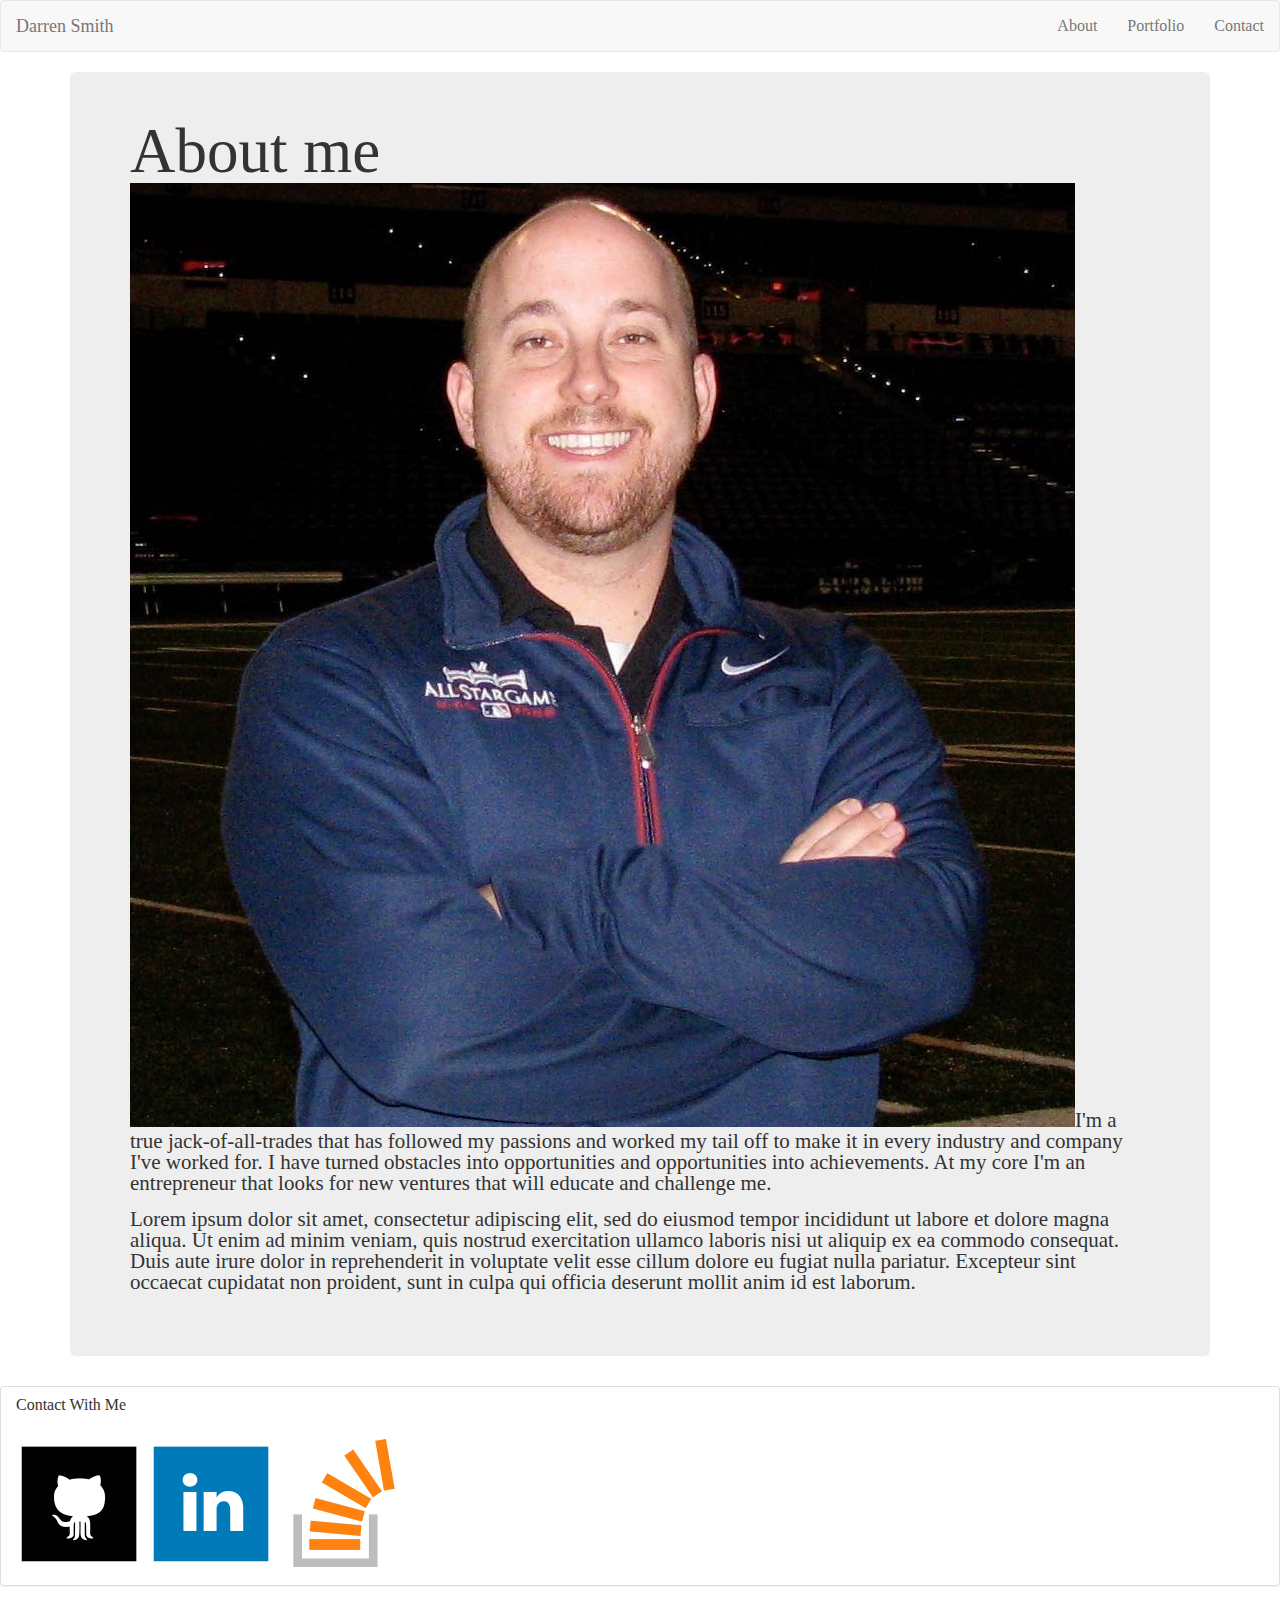
==== index.html @ b82e4230 "updates to all three pages" ====
<!DOCTYPE html>
<!--[if lt IE 7]>      <html class="no-js lt-ie9 lt-ie8 lt-ie7"> <![endif]-->
<!--[if IE 7]>         <html class="no-js lt-ie9 lt-ie8"> <![endif]-->
<!--[if IE 8]>         <html class="no-js lt-ie9"> <![endif]-->
<!--[if gt IE 8]><!-->
<html class="no-js">
<!--<![endif]-->

<head>
    <meta charset="utf-8">
    <meta http-equiv="X-UA-Compatible" content="IE=edge">
    <title>Bootstrap Portfolio</title>
    <meta name="description" content="">
    <meta name="viewport" content="width=device-width, initial-scale=1">
    <link rel="stylesheet" href="https://maxcdn.bootstrapcdn.com/bootstrap/3.3.7/css/bootstrap.min.css" integrity="sha384-BVYiiSIFeK1dGmJRAkycuHAHRg32OmUcww7on3RYdg4Va+PmSTsz/K68vbdEjh4u"
        crossorigin="anonymous">
    <link rel="stylesheet" href="assets/css/reset.css">
    <link rel="stylesheet" href="assets/css/style.css">
</head>

<body>
    <nav class="navbar navbar-default">
        <div class="container-fluid">
            <!-- Brand and toggle get grouped for better mobile display -->
            <div class="navbar-header">
                <button type="button" class="navbar-toggle collapsed" data-toggle="collapse" data-target="#bs-example-navbar-collapse-1"
                    aria-expanded="false">
                    <span class="sr-only">Toggle navigation</span>
                    <span class="icon-bar"></span>
                    <span class="icon-bar"></span>
                    <span class="icon-bar"></span>
                </button>
                <a class="navbar-brand" href="#">Darren Smith</a>
            </div>

            <ul class="nav navbar-nav navbar-right">
                <li>
                    <a href="index.html">About</a>
                </li>
                <li>
                    <a href="portfolio.html">Portfolio</a>
                </li>
                <li>
                    <a href="contact.html">Contact</a>
                </li>
            </ul>
        </div>
    </nav>

    <div class="main-content">
        <div class="container content">
            <div class=".col-xs-12 .col-md-8">
                <div class="jumbotron">
                    <h1>About me</h1>
                    <div class="long-line"></div>
                    <p class="intro-para">
                        <img class="profile-pic" src="assets/images/Darren-Smith-Profile-Pic.jpg" alt="Darren Smith">I'm a true jack-of-all-trades that has followed my passions and worked my tail off to make it in
                        every industry and company I've worked for. I have turned obstacles into opportunities and opportunities
                        into achievements. At my core I'm an entrepreneur that looks for new ventures that will educate and
                        challenge me.</p>
                    <p class="intro-para">Lorem ipsum dolor sit amet, consectetur adipiscing elit, sed do eiusmod tempor incididunt ut labore et
                        dolore magna aliqua. Ut enim ad minim veniam, quis nostrud exercitation ullamco laboris nisi ut aliquip
                        ex ea commodo consequat. Duis aute irure dolor in reprehenderit in voluptate velit esse cillum dolore
                        eu fugiat nulla pariatur. Excepteur sint occaecat cupidatat non proident, sunt in culpa qui officia
                        deserunt mollit anim id est laborum.</p>
                </div>
            </div>
        </div>

        <div class="panel panel-default">
            <div class=".col-xs-6 .col-md-4">
                <div class="panel-heading">
                    <h3 class="panel-title">Contact With Me</h3>
                </div>
                <div class="panel-body">
                    <div class="short-line"></div>
                    <a href="https://github.com/GitDarren">
                        <img src="assets/images/Github-Icon.png" class="small-icon" alt="Github">
                    </a>
                    <a href="https://www.linkedin.com/in/darrenmsmith/">
                        <img class="small-icon" src="assets/images/LinkedIn-Icon.png" alt="LinkedIn">
                    </a>
                    <a href="https://stackoverflow.com/users/8753157/darren">
                        <img class="small-icon" src="assets/images/Stack-Overflow-Icon.png" alt="StackOverFlow">
                    </a>
                </div>
            </div>
        </div>
    </div>

    <footer class="footer">
        <div class="container footer">
            <p class="text-muted">&copy; Copyright 2017 Darren Smith</p>
        </div>
    </footer>


</body>

</html>
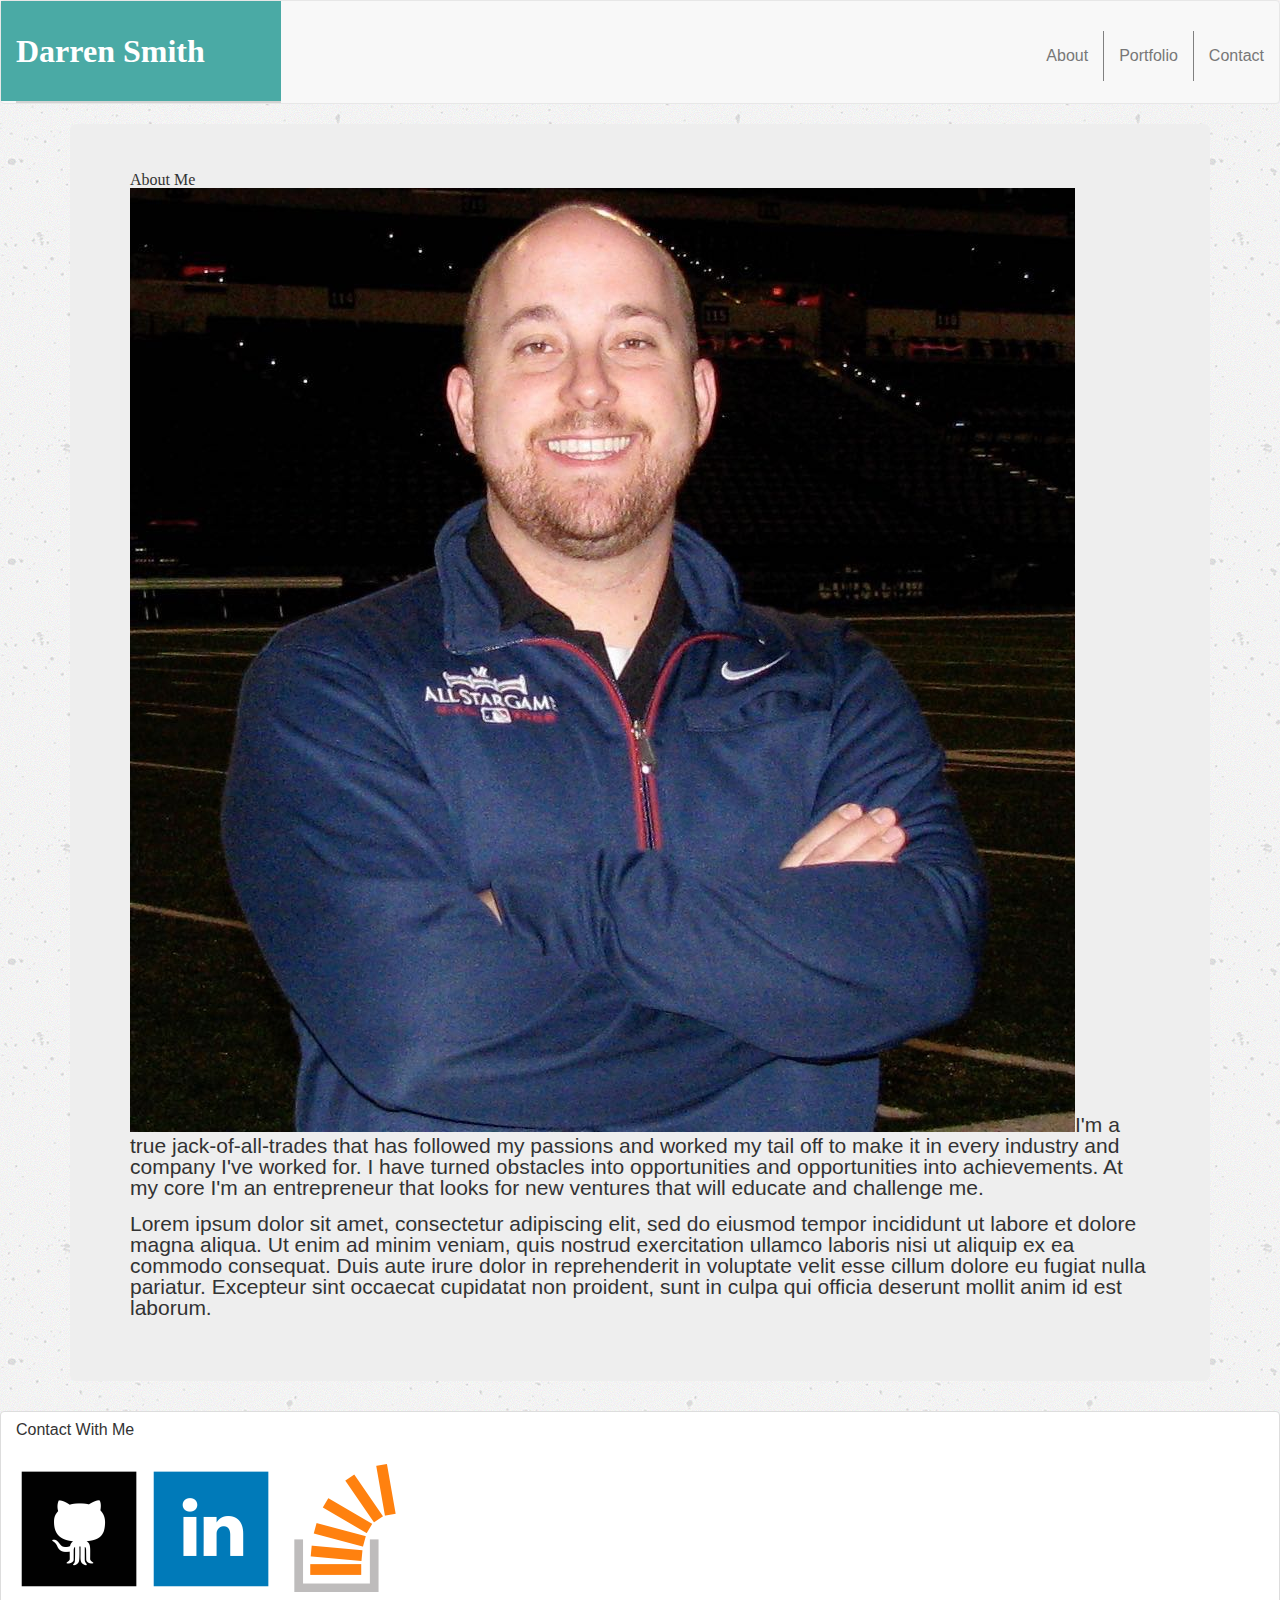
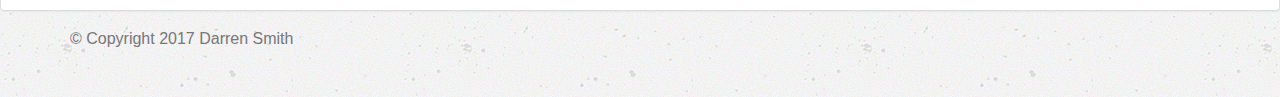
==== commit 9fb6a5e6: "first attempt at css" ====
--- a/index.html
+++ b/index.html
@@ -23,25 +23,20 @@
         <div class="container-fluid">
             <!-- Brand and toggle get grouped for better mobile display -->
             <div class="navbar-header">
-                <button type="button" class="navbar-toggle collapsed" data-toggle="collapse" data-target="#bs-example-navbar-collapse-1"
-                    aria-expanded="false">
-                    <span class="sr-only">Toggle navigation</span>
-                    <span class="icon-bar"></span>
-                    <span class="icon-bar"></span>
-                    <span class="icon-bar"></span>
-                </button>
-                <a class="navbar-brand" href="#">Darren Smith</a>
+                <a class="navbar-brand" href="index.html">
+                    <h1>Darren Smith</h1>
+                </a>
             </div>
 
             <ul class="nav navbar-nav navbar-right">
                 <li>
-                    <a href="index.html">About</a>
+                    <a class="nav-links" href="index.html">About</a>
                 </li>
                 <li>
-                    <a href="portfolio.html">Portfolio</a>
+                    <a class="nav-links border" href="portfolio.html">Portfolio</a>
                 </li>
                 <li>
-                    <a href="contact.html">Contact</a>
+                    <a class="nav-links border" href="contact.html">Contact</a>
                 </li>
             </ul>
         </div>
@@ -51,7 +46,7 @@
         <div class="container content">
             <div class=".col-xs-12 .col-md-8">
                 <div class="jumbotron">
-                    <h1>About me</h1>
+                    <h2 class="headings">About Me</h2>
                     <div class="long-line"></div>
                     <p class="intro-para">
                         <img class="profile-pic" src="assets/images/Darren-Smith-Profile-Pic.jpg" alt="Darren Smith">I'm a true jack-of-all-trades that has followed my passions and worked my tail off to make it in
--- a/assets/css/style.css
+++ b/assets/css/style.css
@@ -0,0 +1,52 @@
+html {
+    position: relative;
+    min-height: 100%;
+}
+body    {
+    font-family: 'Arial', 'Helvetica Neue', Helvetica, sans-serif;
+    background-image: url(../images/concrete-texture.png);
+    margin: 0 0 50px;
+}
+
+.headings, .navbar-brand  {
+    font-family: 'Georgia', Times, Times New Roman, serif;
+
+}
+
+.navbar-header   {
+    background-color: white;
+    border-bottom: 2px solid lightgray;
+}
+
+.navbar-brand    {
+    text-decoration: none;
+    background-color: #4aaaa5;
+    padding: 0;
+    height: 100px;
+    width: 280px;
+}
+
+h1  {
+    padding-top: 40px;
+    color: white;
+    font-size: 32px;
+    font-weight: bold;
+    padding-left: 15px;
+}
+
+.nav.navbar-nav.navbar-right  {
+    padding-top: 30px;   
+}
+
+.nav-links {
+    padding: 0 15px 0 15px;
+    color: gray;
+}
+.border {
+    border-left: 1px solid grey;
+}
+
+a.nav-links {
+    padding: none;
+}
+
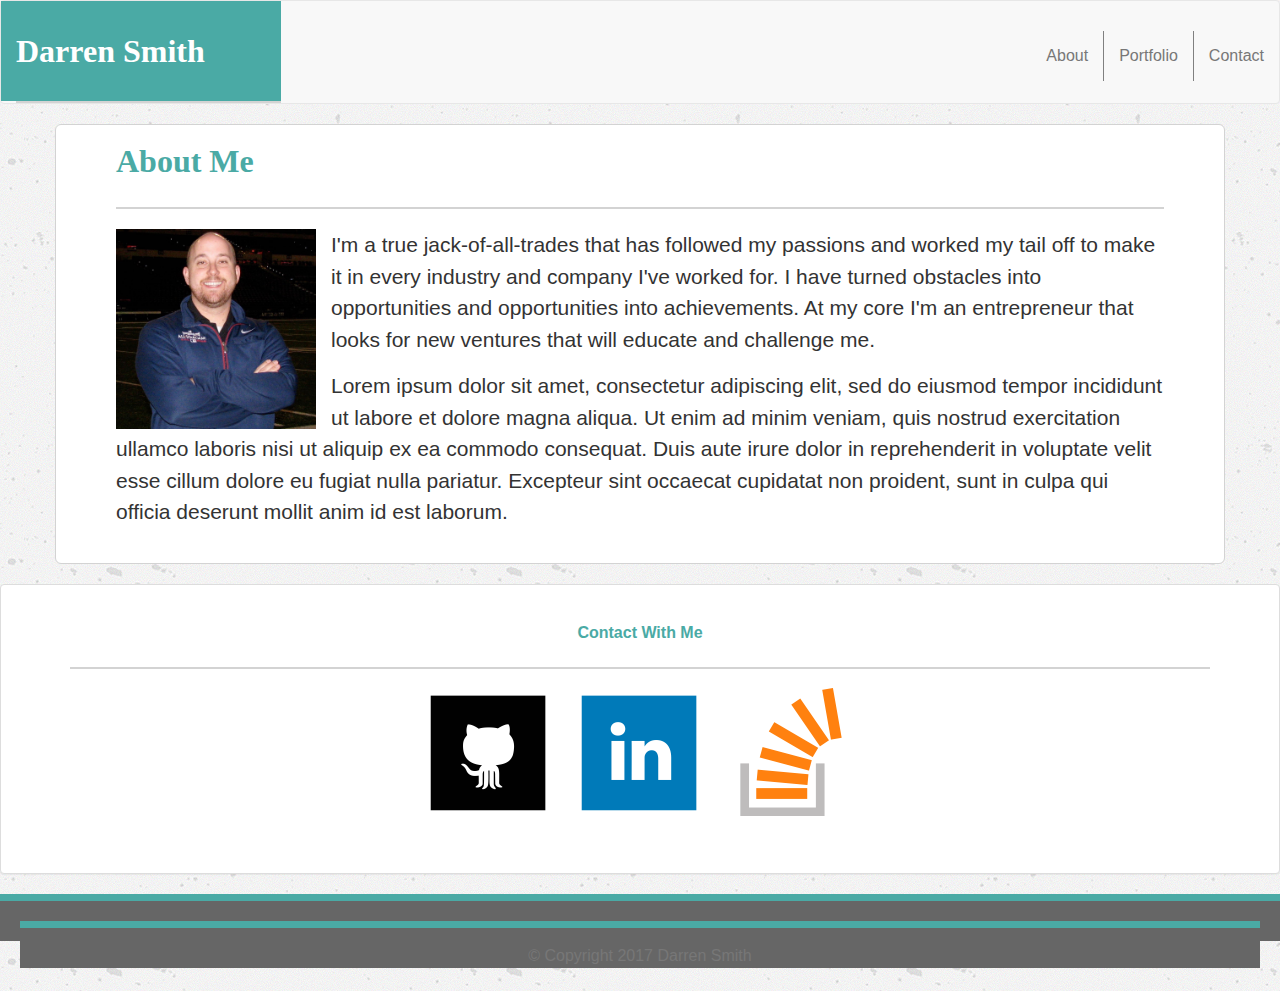
==== commit ac69da67: "updating css" ====
--- a/index.html
+++ b/index.html
@@ -44,47 +44,53 @@
 
     <div class="main-content">
         <div class="container content">
-            <div class=".col-xs-12 .col-md-8">
-                <div class="jumbotron">
-                    <h2 class="headings">About Me</h2>
-                    <div class="long-line"></div>
-                    <p class="intro-para">
-                        <img class="profile-pic" src="assets/images/Darren-Smith-Profile-Pic.jpg" alt="Darren Smith">I'm a true jack-of-all-trades that has followed my passions and worked my tail off to make it in
-                        every industry and company I've worked for. I have turned obstacles into opportunities and opportunities
-                        into achievements. At my core I'm an entrepreneur that looks for new ventures that will educate and
-                        challenge me.</p>
-                    <p class="intro-para">Lorem ipsum dolor sit amet, consectetur adipiscing elit, sed do eiusmod tempor incididunt ut labore et
-                        dolore magna aliqua. Ut enim ad minim veniam, quis nostrud exercitation ullamco laboris nisi ut aliquip
-                        ex ea commodo consequat. Duis aute irure dolor in reprehenderit in voluptate velit esse cillum dolore
-                        eu fugiat nulla pariatur. Excepteur sint occaecat cupidatat non proident, sunt in culpa qui officia
-                        deserunt mollit anim id est laborum.</p>
+            <div class="row">
+                <div class=".col-xs-12 .col-md-8">
+                    <div class="jumbotron">
+                        <h2 class="headings">About Me</h2>
+                        <div class="long-line"></div>
+                        <p class="intro-para">
+                            <img class="profile-pic .img-responsive" src="assets/images/Darren-Smith-Profile-Pic.jpg" alt="Darren Smith">I'm a true jack-of-all-trades that has followed my passions and worked my tail off to make it
+                            in every industry and company I've worked for. I have turned obstacles into opportunities and
+                            opportunities into achievements. At my core I'm an entrepreneur that looks for new ventures that
+                            will educate and challenge me.</p>
+                        <p class="intro-para">Lorem ipsum dolor sit amet, consectetur adipiscing elit, sed do eiusmod tempor incididunt ut labore
+                            et dolore magna aliqua. Ut enim ad minim veniam, quis nostrud exercitation ullamco laboris nisi
+                            ut aliquip ex ea commodo consequat. Duis aute irure dolor in reprehenderit in voluptate velit
+                            esse cillum dolore eu fugiat nulla pariatur. Excepteur sint occaecat cupidatat non proident,
+                            sunt in culpa qui officia deserunt mollit anim id est laborum.</p>
+                    </div>
                 </div>
             </div>
         </div>
 
         <div class="panel panel-default">
-            <div class=".col-xs-6 .col-md-4">
-                <div class="panel-heading">
-                    <h3 class="panel-title">Contact With Me</h3>
-                </div>
-                <div class="panel-body">
-                    <div class="short-line"></div>
-                    <a href="https://github.com/GitDarren">
-                        <img src="assets/images/Github-Icon.png" class="small-icon" alt="Github">
-                    </a>
-                    <a href="https://www.linkedin.com/in/darrenmsmith/">
-                        <img class="small-icon" src="assets/images/LinkedIn-Icon.png" alt="LinkedIn">
-                    </a>
-                    <a href="https://stackoverflow.com/users/8753157/darren">
-                        <img class="small-icon" src="assets/images/Stack-Overflow-Icon.png" alt="StackOverFlow">
-                    </a>
+            <div class="container contact">
+                <div class="row">
+                    <div class=".col-xs-6 .col-md-4">
+                        <div class="panel-heading">
+                            <h3 class="panel-title">Contact With Me</h3>
+                        </div>
+                        <div class="panel-body">
+                            <div class="short-line"></div>
+                            <a href="https://github.com/GitDarren">
+                                <img src="assets/images/Github-Icon.png" class="small-icon" alt="Github">
+                            </a>
+                            <a href="https://www.linkedin.com/in/darrenmsmith/">
+                                <img class="small-icon" src="assets/images/LinkedIn-Icon.png" alt="LinkedIn">
+                            </a>
+                            <a href="https://stackoverflow.com/users/8753157/darren">
+                                <img class="small-icon" src="assets/images/Stack-Overflow-Icon.png" alt="StackOverFlow">
+                            </a>
+                        </div>
+                    </div>
                 </div>
             </div>
         </div>
     </div>
 
     <footer class="footer">
-        <div class="container footer">
+        <div class="container-fluid footer">
             <p class="text-muted">&copy; Copyright 2017 Darren Smith</p>
         </div>
     </footer>
--- a/assets/css/style.css
+++ b/assets/css/style.css
@@ -10,7 +10,6 @@
 
 .headings, .navbar-brand  {
     font-family: 'Georgia', Times, Times New Roman, serif;
-
 }
 
 .navbar-header   {
@@ -50,3 +49,69 @@
     padding: none;
 }
 
+.jumbotron  {
+background-color: white;
+padding: 20px;
+border: 1px solid lightgray;
+margin-bottom: 20px;
+}
+
+h2  {
+    font-size: 32px;
+    color: #4aaaa5;
+    font-weight: bold;
+    padding-bottom: 10px;
+    margin-bottom: 20px;
+}
+
+.long-line  {
+    border-bottom: 2px solid lightgray; 
+    margin-bottom: 20px;
+}
+
+.profile-pic    {
+    float: left;
+    margin: 0 15px 0 0;
+    width: 200px;
+}
+
+.intro-para {
+    line-height: 150%;
+}
+
+.contact-info   {
+    background-color: white;
+    width: 248px;
+    float: right;
+    border: 1px solid gray;
+    padding: 10px;
+}
+
+.panel.panel-default {
+    font-size: 18px;
+    font-weight: bold;
+    color: #4aaaa5;
+    text-align: center;
+    padding: 30px;
+}
+
+.short-line {
+    border-bottom: 2px solid lightgray; 
+    margin-bottom: 10px;
+}
+
+.small-icon {
+    padding: 9px;
+    align-items: center;
+}
+
+.footer {
+    background-color: #666666;
+    border-top: 7px solid #4aaaa5;
+    padding: 20px;
+    text-align: center;
+    color: #777777;
+    left: 0;
+    bottom: 0;
+    height: 25px;
+    width: 100%;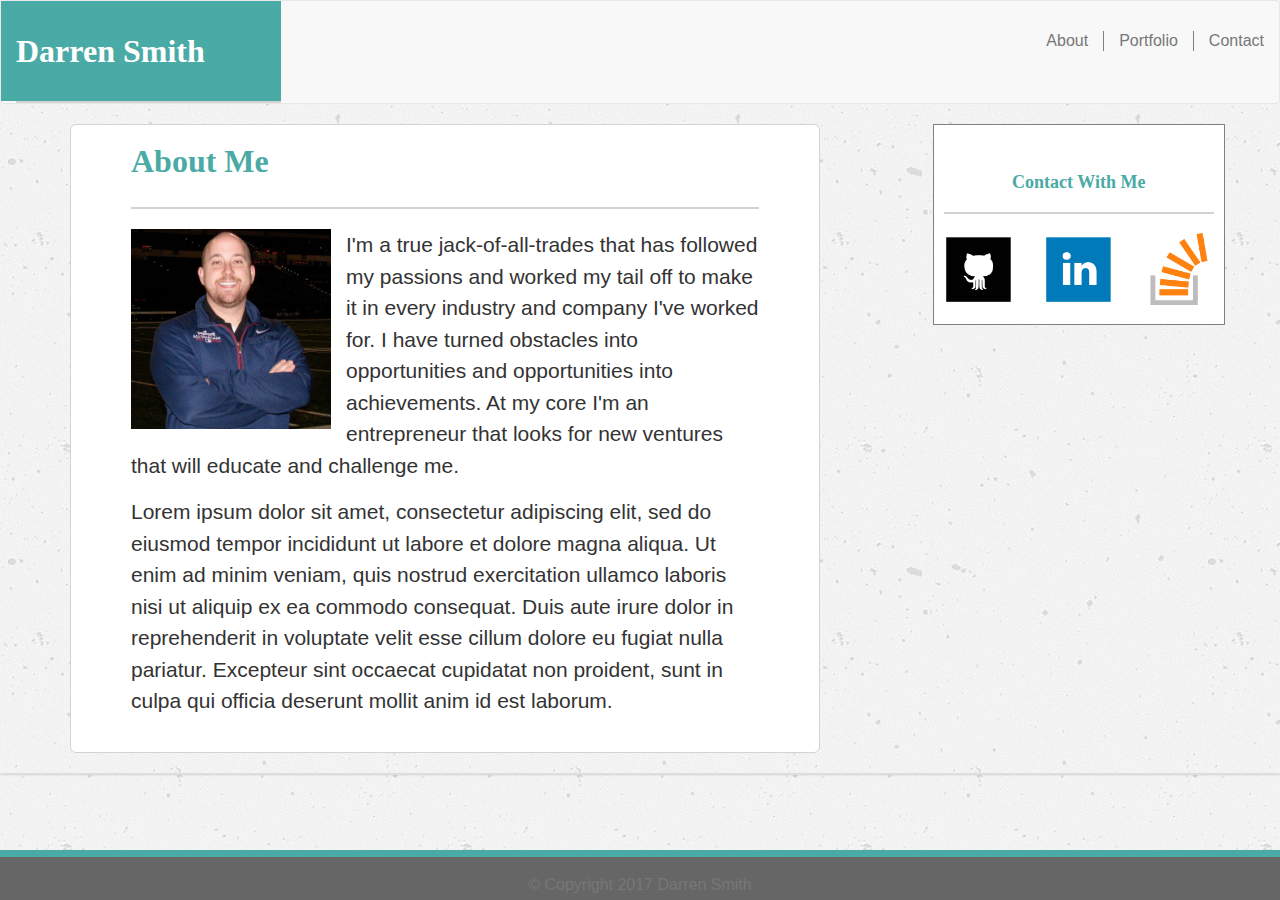
==== commit bb449f0e: "fixing css problems" ====
--- a/index.html
+++ b/index.html
@@ -30,10 +30,10 @@
 
             <ul class="nav navbar-nav navbar-right">
                 <li>
-                    <a class="nav-links" href="index.html">About</a>
+                    <a class="nav-links" href="index.html">About </a>
                 </li>
                 <li>
-                    <a class="nav-links border" href="portfolio.html">Portfolio</a>
+                    <a class="nav-links border" href="portfolio.html">Portfolio </a>
                 </li>
                 <li>
                     <a class="nav-links border" href="contact.html">Contact</a>
@@ -45,12 +45,12 @@
     <div class="main-content">
         <div class="container content">
             <div class="row">
-                <div class=".col-xs-12 .col-md-8">
+                <div class="col-xs-12 col-md-8">
                     <div class="jumbotron">
                         <h2 class="headings">About Me</h2>
                         <div class="long-line"></div>
                         <p class="intro-para">
-                            <img class="profile-pic .img-responsive" src="assets/images/Darren-Smith-Profile-Pic.jpg" alt="Darren Smith">I'm a true jack-of-all-trades that has followed my passions and worked my tail off to make it
+                            <img class="profile-pic img-responsive" src="assets/images/Darren-Smith-Profile-Pic.jpg" alt="Darren Smith">I'm a true jack-of-all-trades that has followed my passions and worked my tail off to make it
                             in every industry and company I've worked for. I have turned obstacles into opportunities and
                             opportunities into achievements. At my core I'm an entrepreneur that looks for new ventures that
                             will educate and challenge me.</p>
@@ -61,26 +61,26 @@
                             sunt in culpa qui officia deserunt mollit anim id est laborum.</p>
                     </div>
                 </div>
-            </div>
-        </div>
-
-        <div class="panel panel-default">
-            <div class="container contact">
-                <div class="row">
-                    <div class=".col-xs-6 .col-md-4">
-                        <div class="panel-heading">
-                            <h3 class="panel-title">Contact With Me</h3>
+                <div class="col-xs-6 col-md-3 col-md-offset-1 contact-info">
+                    <div class="panel-heading">
+                        <h3 class="panel-title headings">Contact With Me</h3>
+                    </div>
+                    <div class="panel-body">
+                        <div class="short-line"></div>
+                        <div class="row">
+                            <div class="col-md-4">
+                            <a href="https://github.com/GitDarren">
+                                <img class="img-responsive small-icon" src="assets/images/Github-Icon.png"  alt="Github">
+                            </a>
                         </div>
-                        <div class="panel-body">
-                            <div class="short-line"></div>
-                            <a href="https://github.com/GitDarren">
-                                <img src="assets/images/Github-Icon.png" class="small-icon" alt="Github">
+                        <div class="col-md-4">
+                            <a href="https://www.linkedin.com/in/darrenmsmith/">
+                                <img class="img-responsive small-icon"src="assets/images/LinkedIn-Icon.png" alt="LinkedIn">
                             </a>
-                            <a href="https://www.linkedin.com/in/darrenmsmith/">
-                                <img class="small-icon" src="assets/images/LinkedIn-Icon.png" alt="LinkedIn">
-                            </a>
+                        </div>
+                        <div class="col-md-4">
                             <a href="https://stackoverflow.com/users/8753157/darren">
-                                <img class="small-icon" src="assets/images/Stack-Overflow-Icon.png" alt="StackOverFlow">
+                                <img class="img-responsive small-icon" src="assets/images/Stack-Overflow-Icon.png" alt="StackOverFlow">
                             </a>
                         </div>
                     </div>
@@ -89,8 +89,17 @@
         </div>
     </div>
 
+    <div class="panel panel-default">
+        <div class="container contact">
+            <div class="row">
+
+            </div>
+        </div>
+    </div>
+    </div>
+
     <footer class="footer">
-        <div class="container-fluid footer">
+        <div class="container-fluid">
             <p class="text-muted">&copy; Copyright 2017 Darren Smith</p>
         </div>
     </footer>
--- a/assets/css/style.css
+++ b/assets/css/style.css
@@ -38,15 +38,15 @@
 }
 
 .nav-links {
-    padding: 0 15px 0 15px;
     color: gray;
 }
 .border {
     border-left: 1px solid grey;
+    
 }
 
-a.nav-links {
-    padding: none;
+.nav>li>a.nav-links {
+    padding: 0px 15px;
 }
 
 .jumbotron  {
@@ -81,18 +81,26 @@
 
 .contact-info   {
     background-color: white;
-    width: 248px;
-    float: right;
     border: 1px solid gray;
     padding: 10px;
 }
 
-.panel.panel-default {
+.panel-title {
     font-size: 18px;
     font-weight: bold;
     color: #4aaaa5;
     text-align: center;
-    padding: 30px;
+    padding-top: 28px;
+    padding-bottom: 10px;
+}
+
+.panel-body {
+    padding: 0px;
+}
+
+.panel-body .col-md-4   {
+    padding-right: 5px;
+    padding-left: 5px;
 }
 
 .short-line {
@@ -102,7 +110,6 @@
 
 .small-icon {
     padding: 9px;
-    align-items: center;
 }
 
 .footer {
@@ -111,7 +118,9 @@
     padding: 20px;
     text-align: center;
     color: #777777;
+    position: absolute;
     left: 0;
+    right: 0;
     bottom: 0;
-    height: 25px;
-    width: 100%;+    height: 50px;
+}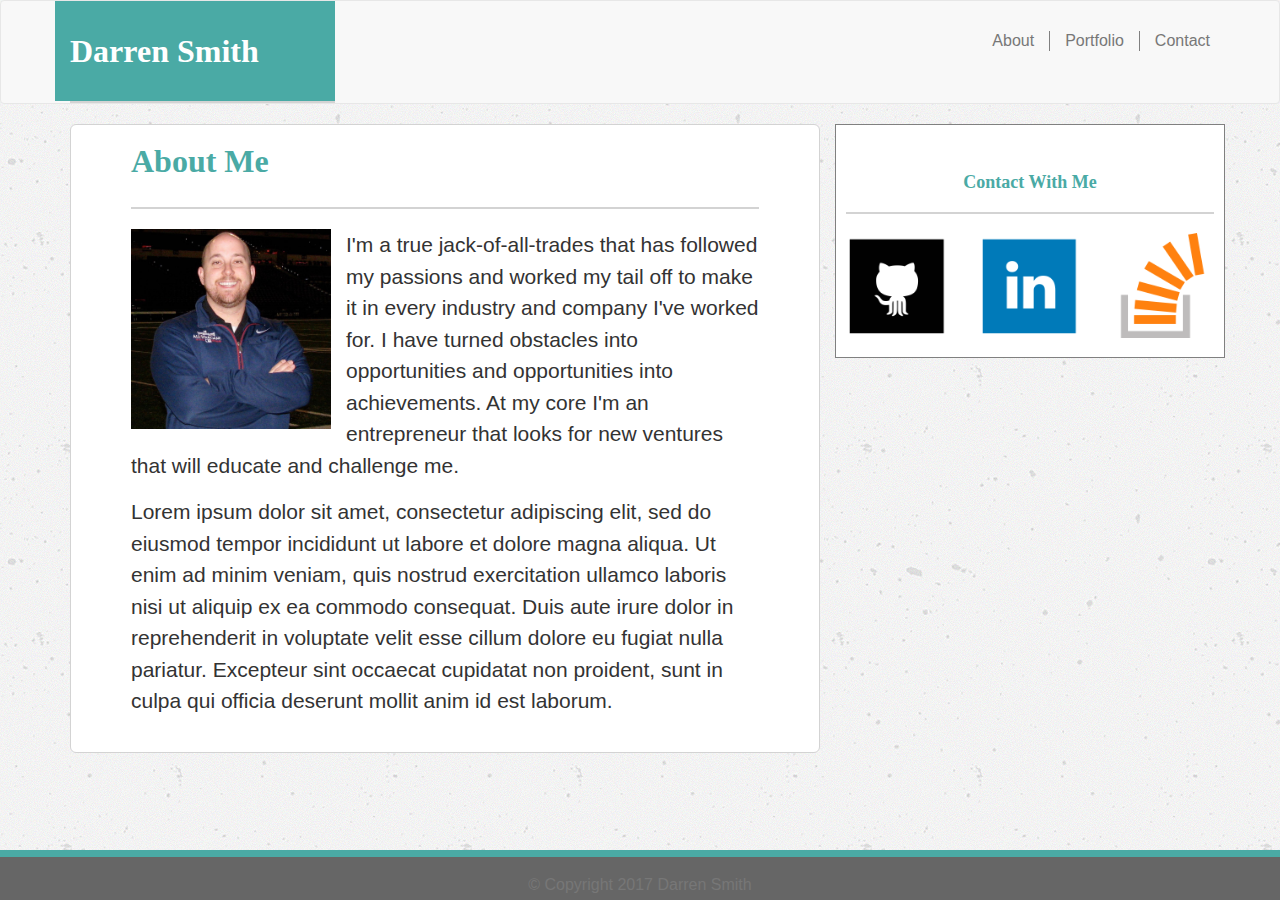
==== commit c4283501: "fixing dumb css issues" ====
--- a/index.html
+++ b/index.html
@@ -19,8 +19,9 @@
 </head>
 
 <body>
+    <div class="container"></div>
     <nav class="navbar navbar-default">
-        <div class="container-fluid">
+        <div class="container responsive">
             <!-- Brand and toggle get grouped for better mobile display -->
             <div class="navbar-header">
                 <a class="navbar-brand" href="index.html">
@@ -41,11 +42,12 @@
             </ul>
         </div>
     </nav>
+    </div>
 
     <div class="main-content">
         <div class="container content">
             <div class="row">
-                <div class="col-xs-12 col-md-8">
+                <div class="col-xs-12 col-md-12 col-lg-8 col-xl-8">
                     <div class="jumbotron">
                         <h2 class="headings">About Me</h2>
                         <div class="long-line"></div>
@@ -61,7 +63,7 @@
                             sunt in culpa qui officia deserunt mollit anim id est laborum.</p>
                     </div>
                 </div>
-                <div class="col-xs-6 col-md-3 col-md-offset-1 contact-info">
+                <div class="col-xs-12 col-md-12 col-lg-4 col-xl-4 contact-info">
                     <div class="panel-heading">
                         <h3 class="panel-title headings">Contact With Me</h3>
                     </div>
@@ -69,40 +71,31 @@
                         <div class="short-line"></div>
                         <div class="row">
                             <div class="col-md-4">
-                            <a href="https://github.com/GitDarren">
-                                <img class="img-responsive small-icon" src="assets/images/Github-Icon.png"  alt="Github">
-                            </a>
-                        </div>
-                        <div class="col-md-4">
-                            <a href="https://www.linkedin.com/in/darrenmsmith/">
-                                <img class="img-responsive small-icon"src="assets/images/LinkedIn-Icon.png" alt="LinkedIn">
-                            </a>
-                        </div>
-                        <div class="col-md-4">
-                            <a href="https://stackoverflow.com/users/8753157/darren">
-                                <img class="img-responsive small-icon" src="assets/images/Stack-Overflow-Icon.png" alt="StackOverFlow">
-                            </a>
+                                <a href="https://github.com/GitDarren">
+                                    <img class="img-responsive small-icon" src="assets/images/Github-Icon.png" alt="Github">
+                                </a>
+                            </div>
+                            <div class="col-md-4">
+                                <a href="https://www.linkedin.com/in/darrenmsmith/">
+                                    <img class="img-responsive small-icon" src="assets/images/LinkedIn-Icon.png" alt="LinkedIn">
+                                </a>
+                            </div>
+                            <div class="col-md-4">
+                                <a href="https://stackoverflow.com/users/8753157/darren">
+                                    <img class="img-responsive small-icon" src="assets/images/Stack-Overflow-Icon.png" alt="StackOverFlow">
+                                </a>
+                            </div>
                         </div>
                     </div>
                 </div>
             </div>
         </div>
-    </div>
 
-    <div class="panel panel-default">
-        <div class="container contact">
-            <div class="row">
-
+        <footer class="footer">
+            <div class="container-fluid">
+                <p class="text-muted">&copy; Copyright 2017 Darren Smith</p>
             </div>
-        </div>
-    </div>
-    </div>
-
-    <footer class="footer">
-        <div class="container-fluid">
-            <p class="text-muted">&copy; Copyright 2017 Darren Smith</p>
-        </div>
-    </footer>
+        </footer>
 
 
 </body>
--- a/assets/css/style.css
+++ b/assets/css/style.css
@@ -123,4 +123,24 @@
     right: 0;
     bottom: 0;
     height: 50px;
+}
+
+@media screen and (max-width: 990px) {
+    
+    .panel-title .headings  {
+        text-align: left;
+    }
+
+    .small-icon {
+       width: 50%;
+    }
+
+}
+
+@media screen and (max-width: 768px) {
+
+}
+
+@media screen and (max-width: 640px)  {
+
 }